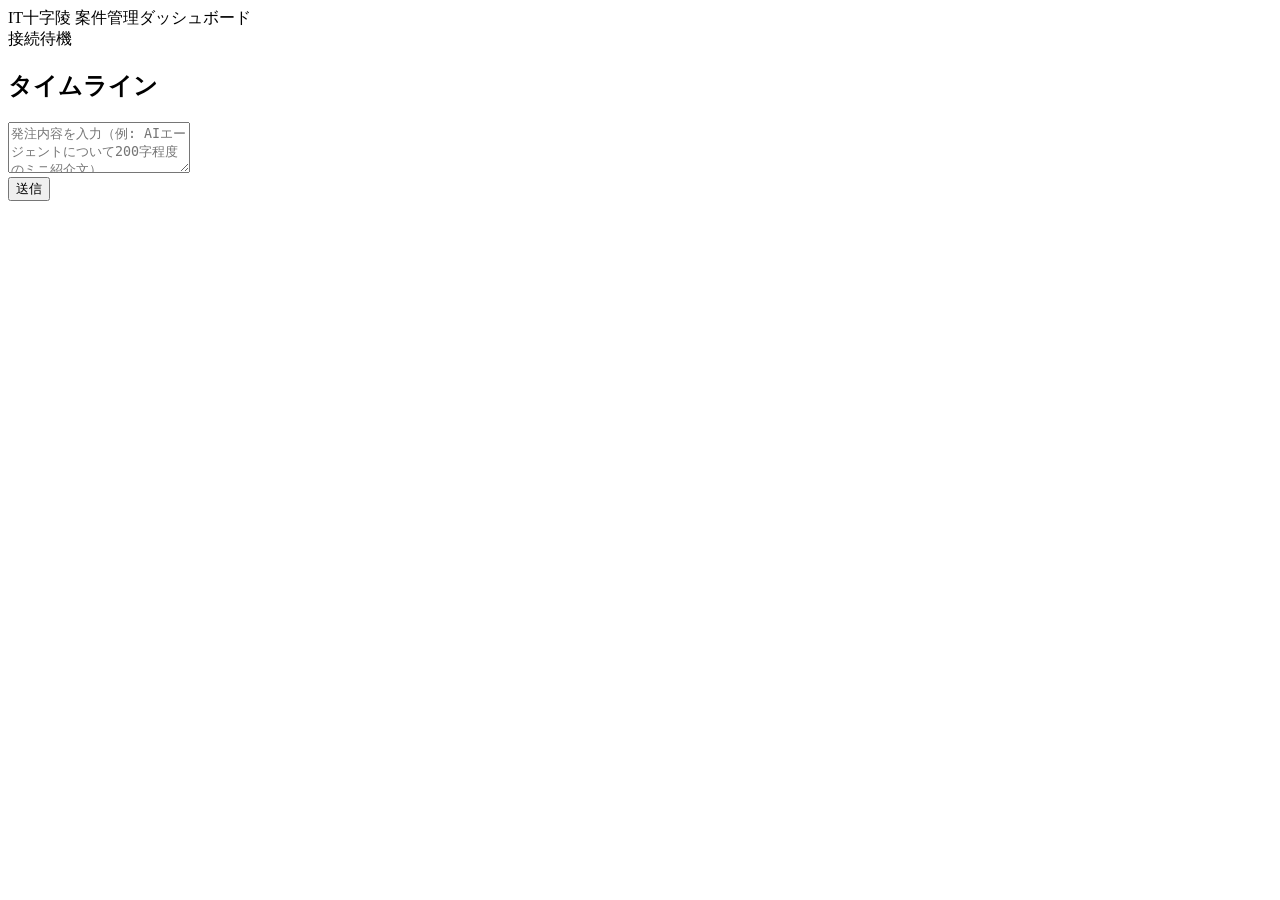
==== src/ui/static/index.html @ e34beded "Phase 2.1: Web ダッシュボード MVP (FastAPI + WebSocket + Vanilla SPA) - src/ui/api.py: REST (/api/tasks /ap" ====
<!DOCTYPE html>
<html lang="ja">
<head>
<meta charset="UTF-8" />
<meta name="viewport" content="width=device-width, initial-scale=1.0" />
<title>IT十字陵 ダッシュボード</title>
<link rel="stylesheet" href="/static/styles.css" />
</head>
<body>
  <header class="app-header">
    <div class="brand">IT十字陵 <span class="sub">案件管理ダッシュボード</span></div>
    <div class="conn">
      <span id="ws-dot" class="dot offline"></span>
      <span id="ws-label">接続待機</span>
    </div>
  </header>

  <section class="staff-bar" id="staff-bar"></section>

  <section class="kanban" id="kanban"></section>

  <section class="timeline-wrap">
    <h2>タイムライン</h2>
    <div class="timeline" id="timeline"></div>
  </section>

  <section class="order-form">
    <textarea id="order-text" rows="3" placeholder="発注内容を入力（例: AIエージェントについて200字程度のミニ紹介文）"></textarea>
    <div class="row">
      <button id="order-submit">送信</button>
      <span id="order-status" class="hint"></span>
    </div>
  </section>

  <dialog id="task-dialog">
    <article id="task-detail"></article>
    <form method="dialog"><button>閉じる</button></form>
  </dialog>

  <script type="module" src="/static/main.js"></script>
</body>
</html>
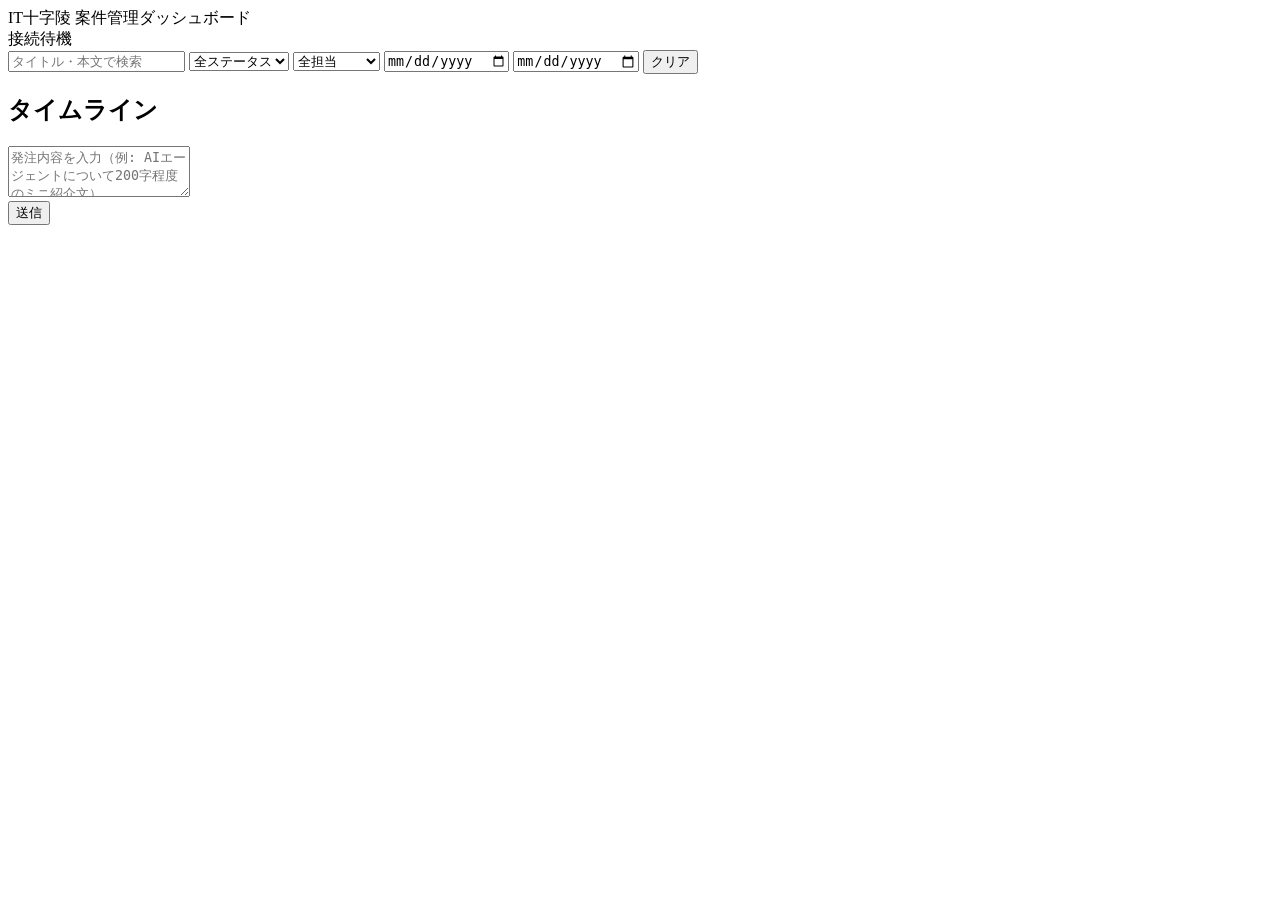
==== commit e8f17d7e: "feat(dashboard): Phase 2.2 — 案件検索/フィルタ + サウザー裁定ハイライト - store.list_tasks に q/assigned_to/since/until " ====
--- a/src/ui/static/index.html
+++ b/src/ui/static/index.html
@@ -16,6 +16,29 @@
   </header>
 
   <section class="staff-bar" id="staff-bar"></section>
+
+  <section class="search-bar">
+    <input type="text" id="f-q" placeholder="タイトル・本文で検索" />
+    <select id="f-status">
+      <option value="">全ステータス</option>
+      <option value="received">受付</option>
+      <option value="hearing">ヒアリング</option>
+      <option value="approved">承認済</option>
+      <option value="in_progress">作業中</option>
+      <option value="review">レビュー</option>
+      <option value="delivered">納品済</option>
+    </select>
+    <select id="f-assigned">
+      <option value="">全担当</option>
+      <option value="designer">デザイナー</option>
+      <option value="engineer">エンジニア</option>
+      <option value="writer">ライター</option>
+      <option value="multiple">複数</option>
+    </select>
+    <input type="date" id="f-since" title="この日付以降" />
+    <input type="date" id="f-until" title="この日付以前" />
+    <button id="f-clear" type="button">クリア</button>
+  </section>
 
   <section class="kanban" id="kanban"></section>
 
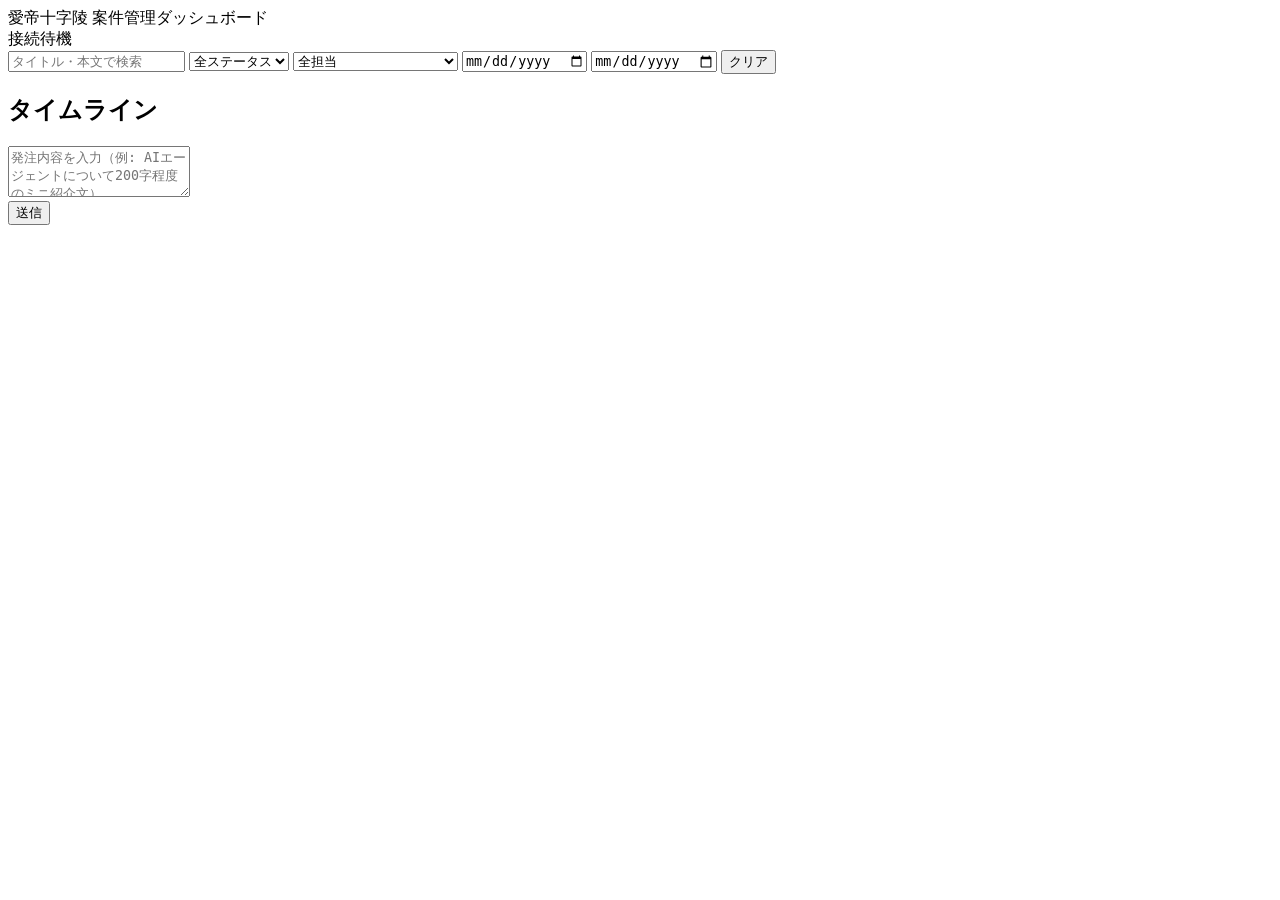
==== commit cce1782a: "feat(world-v3.1): 愛帝十字陵 — 全員転生者世界観へ刷新 旧「IT十字陵 (社長サウザー1名のみ転生)」から「愛帝十字陵 (5名中4名転生・ユウコ純現代人)」へ世界観を全面刷新。コー" ====
--- a/src/ui/static/index.html
+++ b/src/ui/static/index.html
@@ -3,12 +3,12 @@
 <head>
 <meta charset="UTF-8" />
 <meta name="viewport" content="width=device-width, initial-scale=1.0" />
-<title>IT十字陵 ダッシュボード</title>
+<title>愛帝十字陵 ダッシュボード</title>
 <link rel="stylesheet" href="/static/styles.css" />
 </head>
 <body>
   <header class="app-header">
-    <div class="brand">IT十字陵 <span class="sub">案件管理ダッシュボード</span></div>
+    <div class="brand">愛帝十字陵 <span class="sub">案件管理ダッシュボード</span></div>
     <div class="conn">
       <span id="ws-dot" class="dot offline"></span>
       <span id="ws-label">接続待機</span>
@@ -30,9 +30,9 @@
     </select>
     <select id="f-assigned">
       <option value="">全担当</option>
-      <option value="designer">デザイナー</option>
-      <option value="engineer">エンジニア</option>
-      <option value="writer">ライター</option>
+      <option value="designer">トシ (デザイナー)</option>
+      <option value="engineer">センシロウ (エンジニア)</option>
+      <option value="writer">ハオウ (ライター)</option>
       <option value="multiple">複数</option>
     </select>
     <input type="date" id="f-since" title="この日付以降" />
